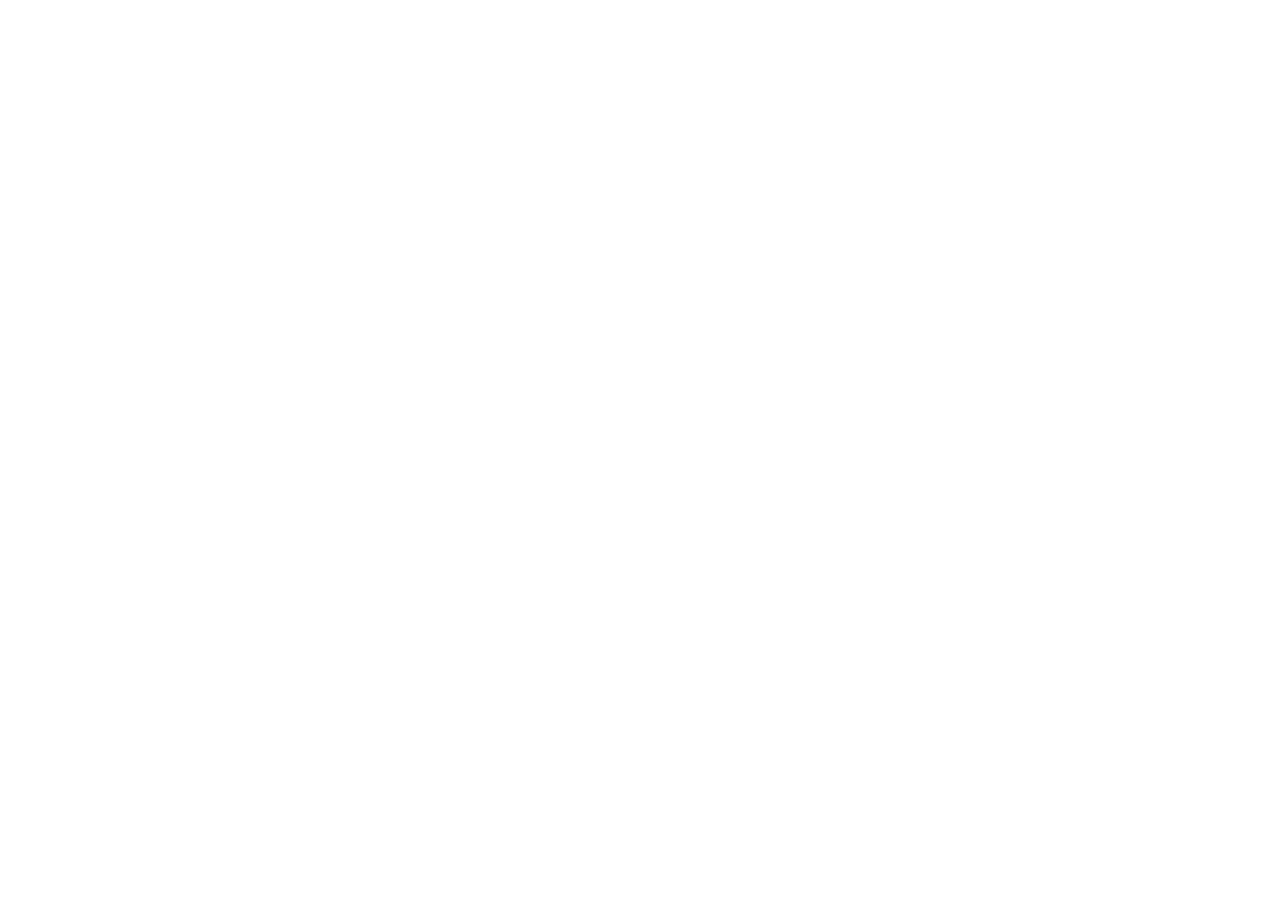
==== index.html @ c204096a "Add sezioni semantiche" ====
<!DOCTYPE html>
<html lang="en" dir="ltr">
  <head>
    <meta charset="utf-8">
    <title>Struttura Wp</title>
    <link rel="stylesheet" href="/css/main.css">
  </head>
  <body>
    <!-- header -->
    <header>

    </header>
    <!-- Main box -->
    <main>

    </main>
    <!-- footer -->
    <footer>

    </footer>
  </body>
</html>
---- css/main.css ----
/* css generale */

*{
  margin:0;
  padding: 0;
  box-sizing: border-box;
}
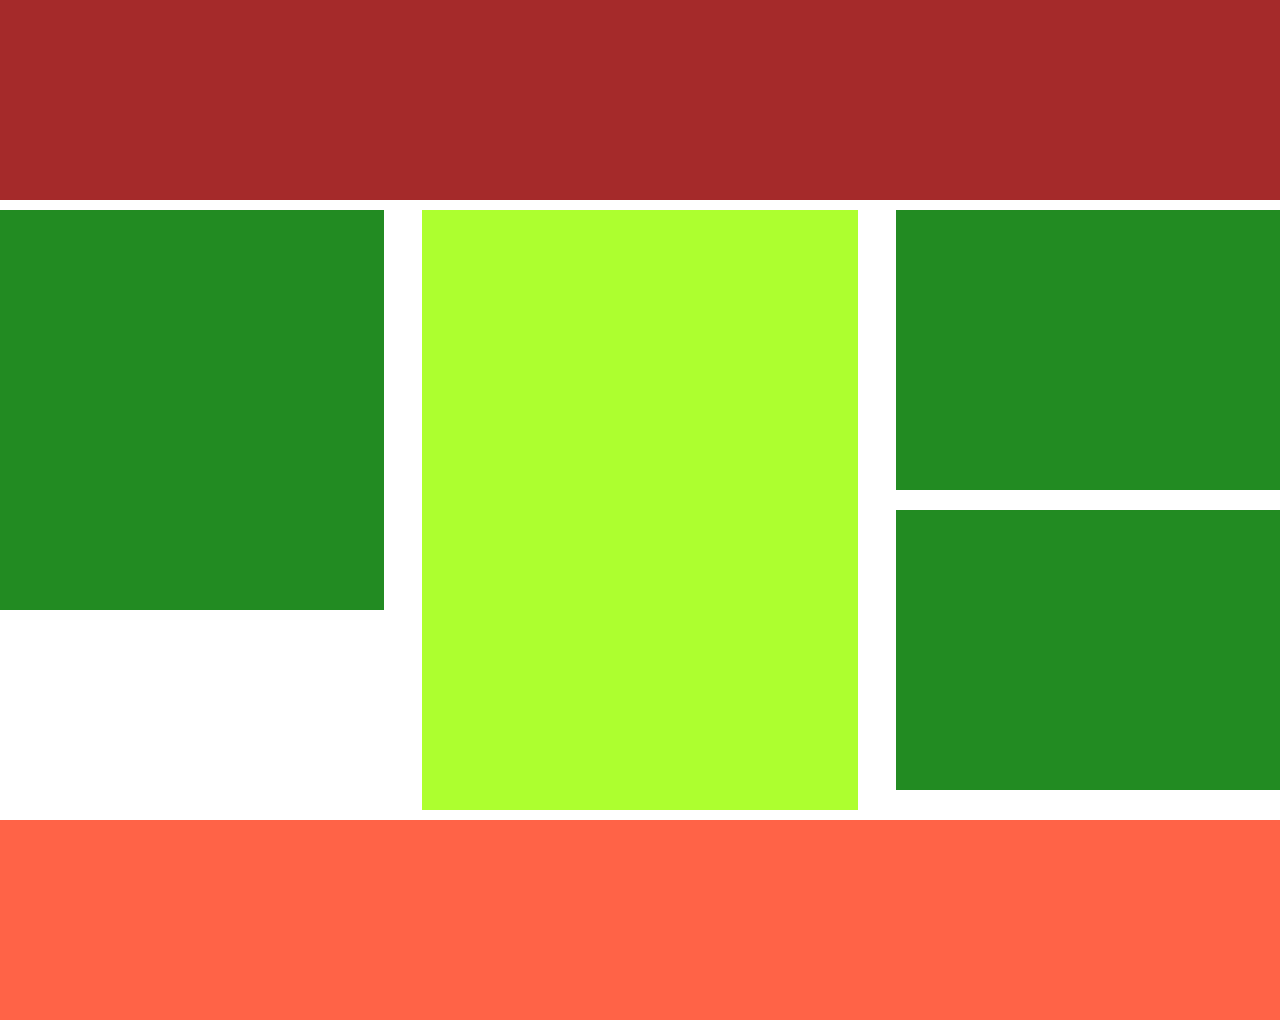
==== commit 046453f3: "add layout with debug color/height" ====
--- a/index.html
+++ b/index.html
@@ -3,17 +3,33 @@
   <head>
     <meta charset="utf-8">
     <title>Struttura Wp</title>
-    <link rel="stylesheet" href="/css/main.css">
+    <link rel="stylesheet" href="css/main.css">
   </head>
   <body>
     <!-- header -->
     <header>
 
     </header>
+    
     <!-- Main box -->
     <main>
+      <div class="side-l">
+
+      </div>
+      <div class="center">
+
+      </div>
+      <div class="side-r">
+        <section>
+
+        </section>
+        <section>
+
+        </section>
+      </div>
 
     </main>
+
     <!-- footer -->
     <footer>
 
--- a/css/main.css
+++ b/css/main.css
@@ -5,3 +5,50 @@
   padding: 0;
   box-sizing: border-box;
 }
+/* css layout */
+header{
+  height: 200px;
+  margin-bottom: 10px;
+  /* debug */
+  background-color: brown;
+}
+
+footer{
+  height: 200px;
+  margin-top: 10px;
+  /* debug */
+  background-color: tomato;
+}
+
+main::after{
+  content: "";
+  display: table;
+  clear: both;
+}
+
+.side-l, .side-r {
+  float: left;
+  width: 30%;
+}
+
+.side-l{
+  /* debug */
+  height: 400px;
+  background-color: forestgreen;
+}
+
+.side-r section {
+  /* debug */
+  height: 280px;
+  background-color: forestgreen;
+  margin-bottom: 20px;
+}
+
+.center {
+float: left;
+width: 34%;
+margin: 0 3%;
+/* debug */
+background-color: greenyellow;
+height: 600px;
+}
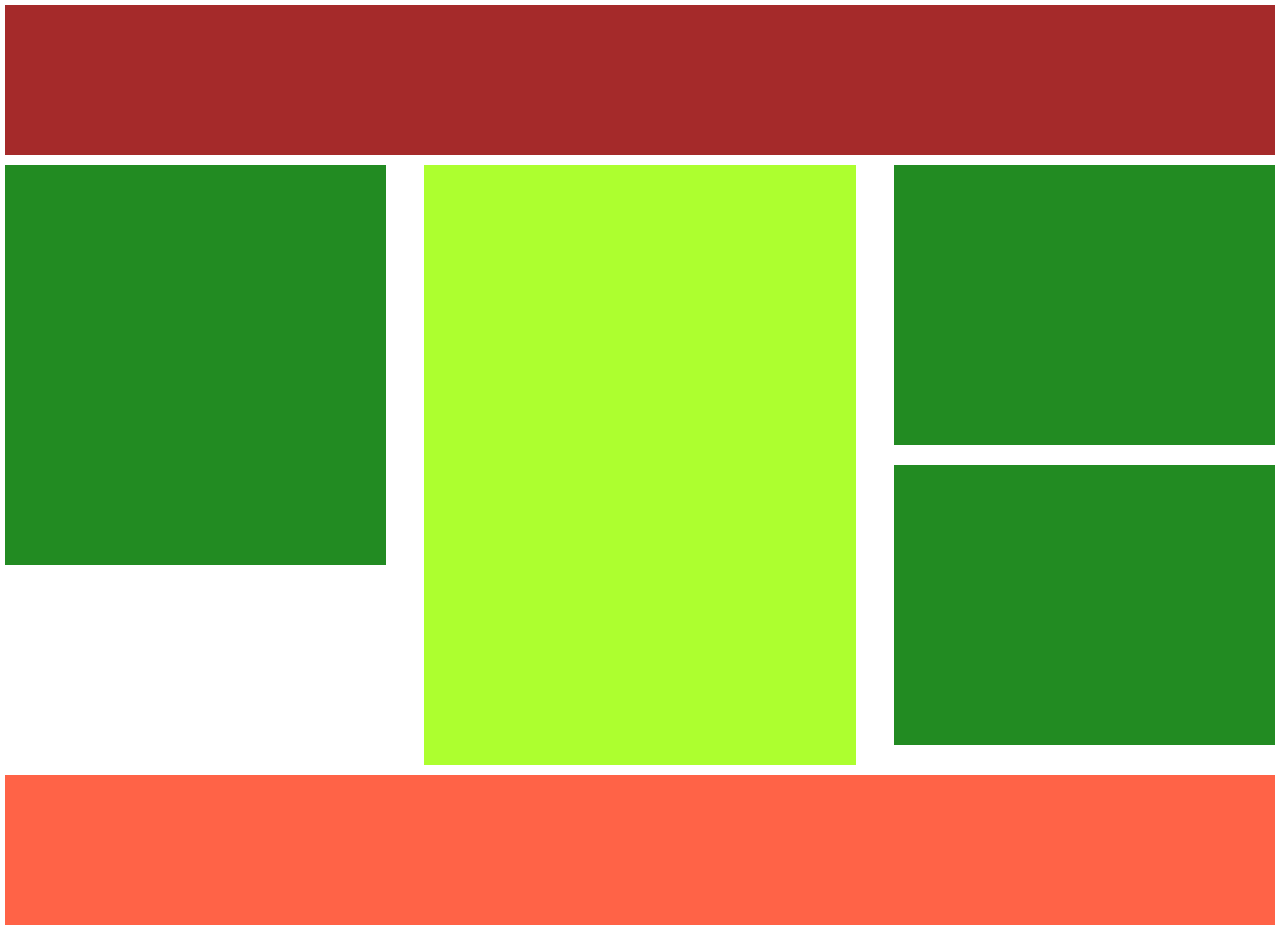
==== commit fc0f659a: "Add margin container" ====
--- a/index.html
+++ b/index.html
@@ -6,33 +6,38 @@
     <link rel="stylesheet" href="css/main.css">
   </head>
   <body>
-    <!-- header -->
-    <header>
 
-    </header>
-    
-    <!-- Main box -->
-    <main>
-      <div class="side-l">
+    <div class="container">
+      
+      <!-- header -->
+      <header>
 
-      </div>
-      <div class="center">
+      </header>
 
-      </div>
-      <div class="side-r">
-        <section>
+      <!-- Main box -->
+      <main>
+        <div class="side-l">
 
-        </section>
-        <section>
+        </div>
+        <div class="center">
 
-        </section>
-      </div>
+        </div>
+        <div class="side-r">
+          <section>
 
-    </main>
+          </section>
+          <section>
 
-    <!-- footer -->
-    <footer>
+          </section>
+        </div>
 
-    </footer>
+      </main>
+
+      <!-- footer -->
+      <footer>
+
+      </footer>
+
+    </div>
   </body>
 </html>
--- a/css/main.css
+++ b/css/main.css
@@ -5,16 +5,19 @@
   padding: 0;
   box-sizing: border-box;
 }
+.container{
+  margin:5px;
+}
 /* css layout */
 header{
-  height: 200px;
+  height: 150px;
   margin-bottom: 10px;
   /* debug */
   background-color: brown;
 }
 
 footer{
-  height: 200px;
+  height: 150px;
   margin-top: 10px;
   /* debug */
   background-color: tomato;
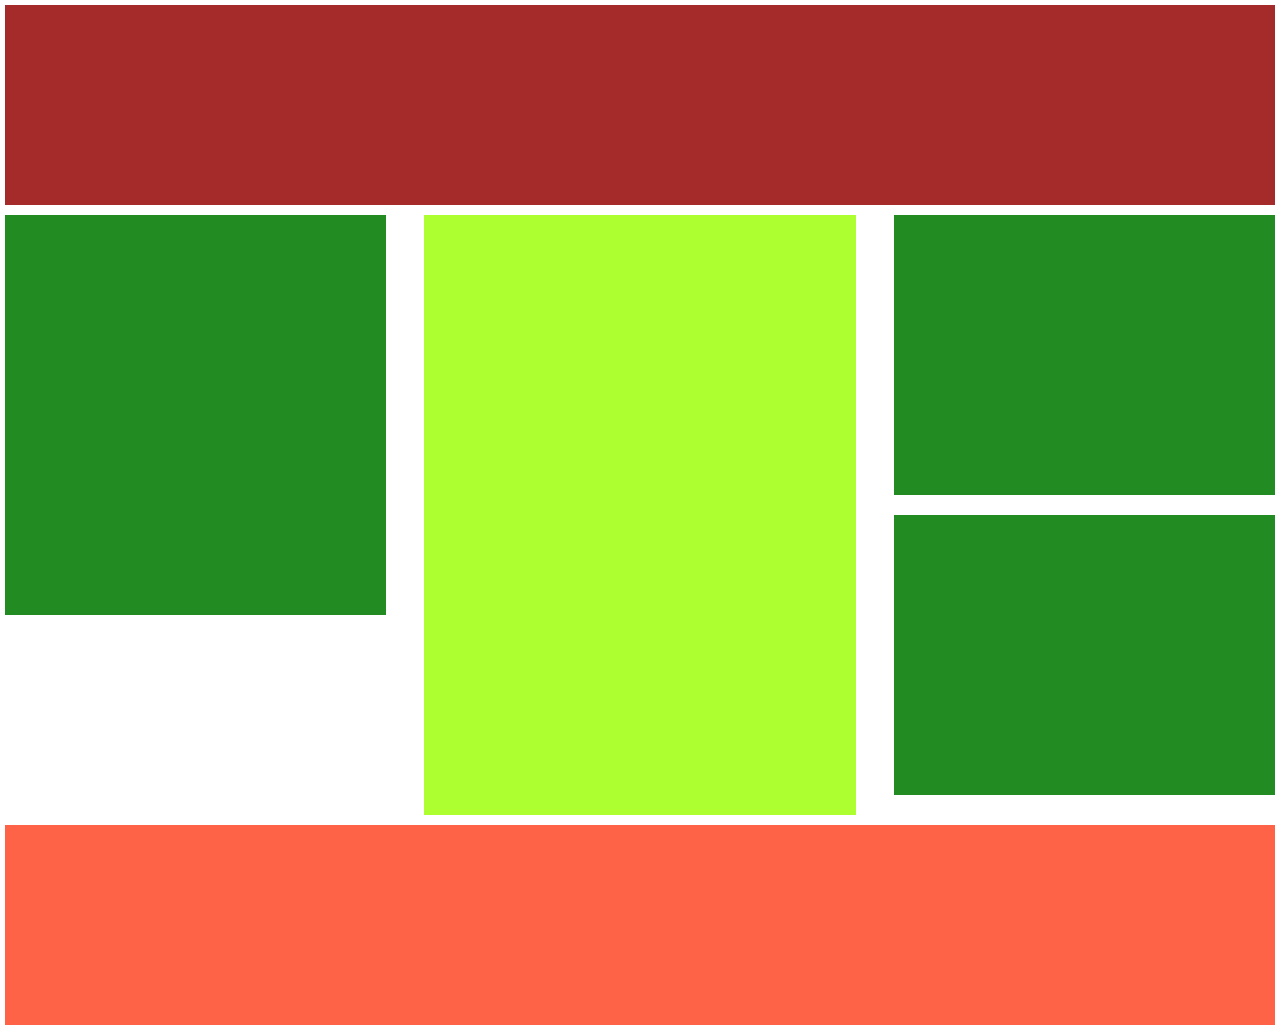
==== commit b3fd28ad: "add padding + main tag" ====
--- a/index.html
+++ b/index.html
@@ -7,15 +7,15 @@
   </head>
   <body>
 
-    <div class="container">
-      
+    <main>
+
       <!-- header -->
       <header>
 
       </header>
 
       <!-- Main box -->
-      <main>
+      <div class="main-box">
         <div class="side-l">
 
         </div>
@@ -31,13 +31,13 @@
           </section>
         </div>
 
-      </main>
+      </div>
 
       <!-- footer -->
       <footer>
 
       </footer>
 
-    </div>
+    </main>
   </body>
 </html>
--- a/css/main.css
+++ b/css/main.css
@@ -5,25 +5,25 @@
   padding: 0;
   box-sizing: border-box;
 }
-.container{
-  margin:5px;
+main{
+  padding: 5px;
 }
 /* css layout */
 header{
-  height: 150px;
+  height: 200px;
   margin-bottom: 10px;
   /* debug */
   background-color: brown;
 }
 
 footer{
-  height: 150px;
+  height: 200px;
   margin-top: 10px;
   /* debug */
   background-color: tomato;
 }
 
-main::after{
+.main-box::after{
   content: "";
   display: table;
   clear: both;
